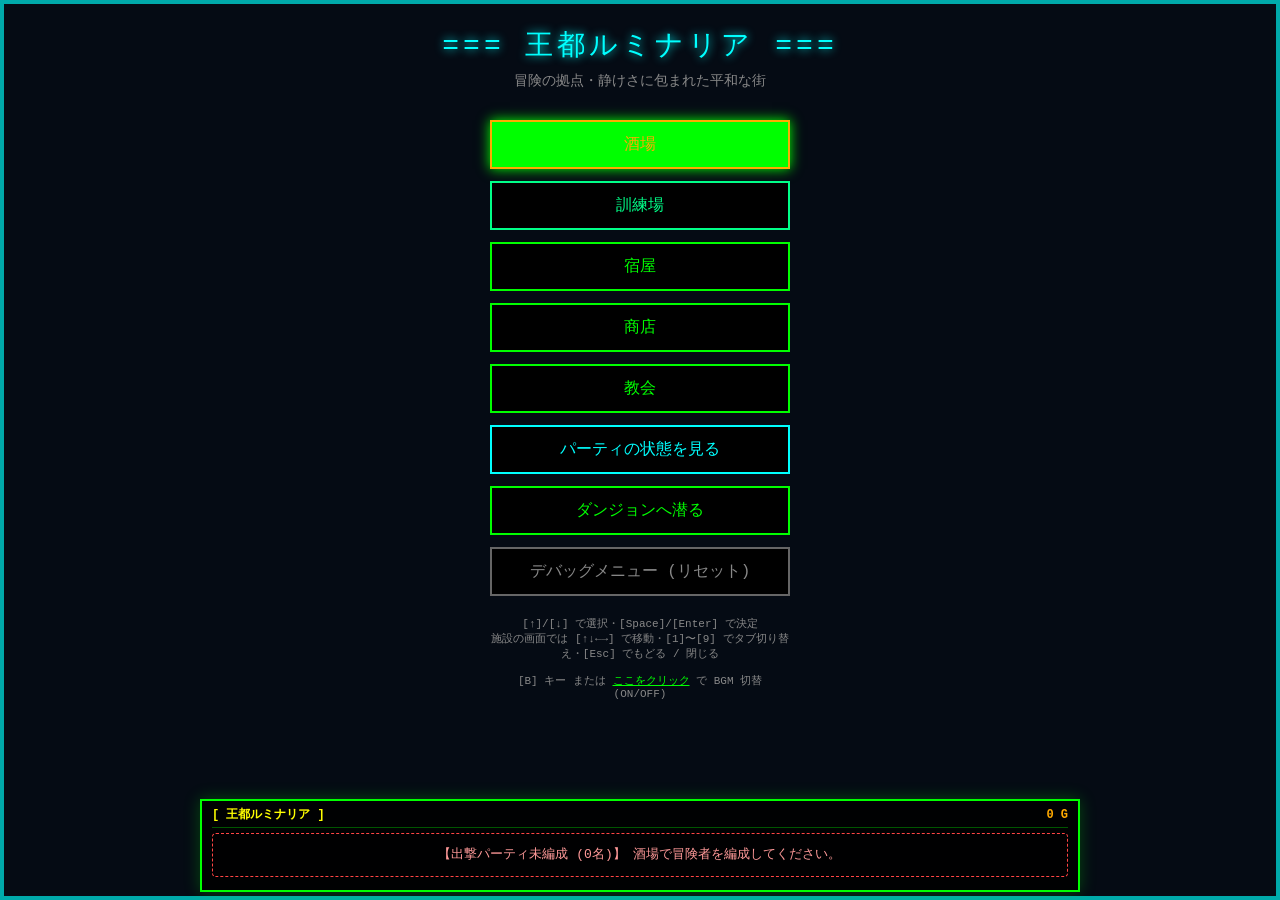
==== town.html @ aeb25e4f "3Dワイヤーフレーム ダンジョンRPG を公開 街 (酒場・訓練場・宿屋・商店・教会) と3Dダンジョン探索のゲーム本体。 商店の鑑定、エネミーの武具ドロップ (＋値つき)、施設のキーボード操作を含む" ====
<!DOCTYPE html>
<html lang="ja">

<head>
    <meta charset="UTF-8">
    <meta name="viewport" content="width=device-width, initial-scale=1.0">
    <title>3D Dungeon RPG - 王都ルミナリア (Town)</title>
    <link rel="stylesheet" href="css/style.css?v=20261030_06">
</head>

<body>
    <div id="flash-overlay"></div>

    <!-- 街 (TOWN) 画面 -->
    <div class="town-view">
        <div class="town-title">=== 王都ルミナリア ===</div>
        <div class="town-subtitle">冒険の拠点・静けさに包まれた平和な街</div>
        <div class="town-menu">
            <button class="town-btn" onclick="visitTavern()" style="border-color: #ffaa00; color: #ffaa00;">酒場</button>
            <button class="town-btn" onclick="visitTraining()" style="border-color: #00ff88; color: #00ff88;">訓練場</button>
            <button class="town-btn" onclick="visitInn()">宿屋</button>
            <button class="town-btn" onclick="visitShop()">商店</button>
            <button class="town-btn" onclick="visitChurch()">教会</button>
            <button class="town-btn" onclick="showPartyRecord()" style="border-color: #00ffff; color: #00ffff;">パーティの状態を見る</button>
            <button class="town-btn" onclick="enterDungeon()">ダンジョンへ潜る</button>
            <button class="town-btn town-btn-secondary" onclick="openDebugMenu()">デバッグメニュー (リセット)</button>
            <div style="text-align: center; margin-top: 8px; font-size: 11px; color: #888;">
                [↑]/[↓] で選択・[Space]/[Enter] で決定<br>
                施設の画面では [↑↓←→] で移動・[1]〜[9] でタブ切り替え・[Esc] でもどる / 閉じる
            </div>
            <div style="text-align: center; font-size: 11px; color: #888;">
                [B] キー または <span onclick="toggleBGM()" style="color: #00ff00; cursor: pointer; text-decoration: underline;">ここをクリック</span> で BGM 切替 (ON/OFF)
            </div>
        </div>
    </div>

    <!-- パーツ: 訓練場 (Training Grounds) -->
    <div id="part-training"></div>

    <!-- パーツ: 酒場 (Tavern) -->
    <div id="part-tavern"></div>

    <!-- パーツ: 商店 (Shop) -->
    <div id="part-shop"></div>

    <!-- パーツ: 教会 (Church) -->
    <div id="part-church"></div>

    <!-- パーツ: 宿屋 (Inn) -->
    <div id="part-inn"></div>

    <!-- パーツ: パーティの状態 (Party Record) -->
    <div id="part-party-record"></div>

    <!-- 画面下部パーティステータスボックス (3列2行) -->
    <div id="status-box"></div>

    <!-- メッセージボックス -->
    <div id="message-box">
        <div id="message-text"></div>
        <div id="command-list" style="display: none;"></div>
        <div class="prompt-hint" id="prompt-hint">＊</div>
    </div>

    <!-- スクリプト読み込み -->
    <script>window.APP_VERSION = '20261030_06';</script>
    <script src="js/audio.js?v=20261030_06"></script>
    <script src="js/storage.js?v=20261030_06"></script>
    <script src="js/component-loader.js?v=20261030_06"></script>
    <script src="components/common/status-box/status-box.js?v=20261030_06"></script>
    <script src="components/common/member-detail/member-detail.js?v=20261030_06"></script>
    <script src="components/common/message-box/message-box.js?v=20261030_06"></script>
    <script src="components/common/facility-window/facility-window.js?v=20261030_06"></script>
    <script src="js/town.js?v=20261030_06"></script>
    <script src="components/town/training/training.js?v=20261030_06"></script>
    <script src="components/town/tavern/tavern.js?v=20261030_06"></script>
    <script src="components/town/shop/shop.js?v=20261030_06"></script>
    <script src="components/town/church/church.js?v=20261030_06"></script>
    <script src="components/town/inn/inn.js?v=20261030_06"></script>
    <script src="components/town/party-record/party-record.js?v=20261030_06"></script>

    <!-- パーツ初期読み込み -->
    <script>
        loadComponent('#part-training', 'components/town/training/training.html', null, { replace: true });
        loadComponent('#part-tavern', 'components/town/tavern/tavern.html', null, { replace: true });
        loadComponent('#part-shop', 'components/town/shop/shop.html', null, { replace: true });
        loadComponent('#part-church', 'components/town/church/church.html', null, { replace: true });
        loadComponent('#part-inn', 'components/town/inn/inn.html', null, { replace: true });
        loadComponent('#part-party-record', 'components/town/party-record/party-record.html', null, { replace: true });
    </script>
</body>

</html>
---- css/style.css ----
/* ========================================================
   Wizardry-like RPG 共通スタイルシート
   ======================================================== */

body {
    margin: 0;
    overflow: hidden;
    background-color: #000;
    font-family: 'Courier New', Courier, monospace;
    user-select: none;
    color: #fff;
}

/* 画面全面フラッシュ用オーバーレイ (ビネットグラデーション) */
#flash-overlay {
    position: fixed;
    top: 0;
    left: 0;
    width: 100vw;
    height: 100vh;
    pointer-events: none;
    z-index: 110; /* 施設画面 (.facility-overlay: 100) の上でも見えるように */
    opacity: 0;
    display: none;
    transform: translateZ(0);
    will-change: opacity;
}

.flash-active {
    display: block !important;
    animation: flash-animation 0.4s ease-out forwards;
}

.flash-red-active {
    display: block !important;
    animation: flash-red-animation 0.45s ease-out forwards;
}

.flash-purple-active {
    display: block !important;
    animation: flash-purple-animation 0.45s ease-out forwards;
}

@keyframes flash-animation {
    0% { opacity: 0; background: #fff; }
    25% { opacity: 0.85; background: #fff; }
    50% { opacity: 0.1; background: #fff; }
    75% { opacity: 0.85; background: #fff; }
    100% { opacity: 0; background: #fff; }
}

/* ダメージ時の自然な画面外周ビネット（赤グラデーション） */
@keyframes flash-red-animation {
    0% {
        opacity: 0;
        background: radial-gradient(ellipse at center, rgba(255, 0, 0, 0) 35%, rgba(220, 20, 30, 0.4) 70%, rgba(180, 0, 0, 0.75) 100%);
    }
    30% {
        opacity: 1;
        background: radial-gradient(ellipse at center, rgba(255, 0, 0, 0.08) 25%, rgba(220, 20, 30, 0.6) 65%, rgba(180, 0, 0, 0.9) 100%);
    }
    100% {
        opacity: 0;
        background: radial-gradient(ellipse at center, rgba(255, 0, 0, 0) 45%, rgba(220, 20, 30, 0.3) 80%, rgba(180, 0, 0, 0.6) 100%);
    }
}

/* 毒ダメージ時の自然な画面外周ビネット（紫グラデーション） */
@keyframes flash-purple-animation {
    0% {
        opacity: 0;
        background: radial-gradient(ellipse at center, rgba(160, 0, 255, 0) 35%, rgba(140, 0, 220, 0.4) 70%, rgba(100, 0, 180, 0.75) 100%);
    }
    30% {
        opacity: 1;
        background: radial-gradient(ellipse at center, rgba(160, 0, 255, 0.08) 25%, rgba(140, 0, 220, 0.6) 65%, rgba(100, 0, 180, 0.9) 100%);
    }
    100% {
        opacity: 0;
        background: radial-gradient(ellipse at center, rgba(160, 0, 255, 0) 45%, rgba(140, 0, 220, 0.3) 80%, rgba(100, 0, 180, 0.6) 100%);
    }
}

/* 被ダメージ時の3Dビュー揺れ演出 */
.screen-shake {
    animation: screen-shake-anim 0.35s ease-in-out;
}

@keyframes screen-shake-anim {
    0% { transform: translate(0, 0); }
    20% { transform: translate(-6px, 4px); }
    40% { transform: translate(6px, -4px); }
    60% { transform: translate(-4px, 2px); }
    80% { transform: translate(3px, -2px); }
    100% { transform: translate(0, 0); }
}

canvas {
    display: block;
}

/* WebGL / Three.js が使えないときの3Dビュー代替表示 (components/dungeon/view3d/view3d.js) */
#view3d-fallback {
    position: fixed;
    top: 0;
    left: 0;
    width: 100vw;
    height: 60vh;
    display: flex;
    align-items: center;
    justify-content: center;
    white-space: pre-line;
    text-align: center;
    line-height: 1.8;
    color: #00aa00;
    font-size: 15px;
    letter-spacing: 1px;
    pointer-events: none;
}

/* 状態異常バッジ */
.status-badge {
    display: inline-block;
    padding: 2px 6px;
    border-radius: 3px;
    margin-right: 4px;
    letter-spacing: 1px;
}
.status-badge-poison {
    color: #fff;
    background-color: #7700aa;
    border: 1px solid #dd44ff;
    animation: poison-blink 1s infinite alternate;
}
.status-badge-dead {
    color: #fff;
    background-color: #990000;
    border: 1px solid #ff3333;
    animation: dead-blink 0.6s infinite alternate;
}
@keyframes poison-blink {
    0% { opacity: 0.7; }
    100% { opacity: 1; box-shadow: 0 0 8px #aa00ff; }
}
@keyframes dead-blink {
    0% { opacity: 0.6; }
    100% { opacity: 1; box-shadow: 0 0 10px #ff0000; }
}

/* 右側上部コンテナ (操作ガイド + メッセージ履歴) */
#right-sidebar {
    position: absolute;
    top: 10px;
    right: 10px;
    display: flex;
    flex-direction: column;
    gap: 8px; /* 操作説明から8pxの隙間を開ける */
    align-items: flex-end;
    z-index: 15;
    pointer-events: none;
}

/* 操作ガイド (右上) */
#info {
    position: static;
    color: #00ff00;
    background: rgba(0, 0, 0, 0.85);
    padding: 10px 14px;
    border: 1px solid #00ff00;
    font-size: 12px;
    pointer-events: auto;
    line-height: 1.4;
    box-sizing: border-box;
    width: 290px;
}

/* レトロステータスUI / 6人パーティHUD (画面下部 3列2行グリッド) */
#status-box {
    position: absolute;
    bottom: 8px;
    left: 50%;
    transform: translateX(-50%);
    width: min(880px, calc(100% - 20px));
    background: rgba(0, 0, 0, 0.88);
    border: 2px solid #00ff00;
    color: #fff;
    font-size: 11px;
    padding: 6px 10px 8px 10px;
    line-height: 1.4;
    z-index: 55;
    box-shadow: 0 0 15px rgba(0, 255, 0, 0.25);
    pointer-events: auto;
    box-sizing: border-box;
    transform: translateX(-50%) translateZ(0);
    isolation: isolate;
}

#status-box .floor-title {
    color: #ffff00;
    font-size: 12px;
    font-weight: bold;
}

.status-header {
    display: flex;
    justify-content: space-between;
    align-items: center;
    border-bottom: 1px solid #005500;
    padding-bottom: 3px;
    margin-bottom: 5px;
}

.status-header-left {
    display: flex;
    align-items: center;
    gap: 12px;
    flex-wrap: wrap;
}

.status-header-right {
    display: flex;
    align-items: center;
}

.coord-inline {
    display: inline-flex;
    gap: 10px;
    color: #00ffff;
    font-size: 11px;
    font-family: monospace;
}

.party-gold {
    color: #ffaa00;
    font-weight: bold;
    font-size: 12px;
}

/* 3列2行パーティグリッド */
.party-grid {
    display: grid;
    grid-template-columns: repeat(3, 1fr);
    grid-template-rows: repeat(2, auto);
    gap: 5px 8px;
}

/* 各キャラカード */
.party-card {
    background: rgba(10, 25, 10, 0.65);
    border: 1px solid #004400;
    border-radius: 3px;
    padding: 4px 6px;
    display: flex;
    flex-direction: column;
    justify-content: space-between;
    font-family: monospace;
    font-size: 14px;
    box-sizing: border-box;
    min-width: 0;
    transition: all 0.15s ease;
    cursor: default;
}

.party-card:hover {
    background: rgba(0, 255, 0, 0.12);
    border-color: #008800;
}

/* 前衛カード: シアン系アクセント */
.party-card.card-front {
    border-left: 3px solid #00cccc;
}

/* 後衛カード: スレート/シルバー系アクセント */
.party-card.card-rear {
    border-left: 3px solid #6688aa;
}

/* 戦闘中入力アクティブ状態: ゴールドに輝く */
.party-card.party-card-active {
    border: 1px solid #ffd700;
    border-left: 3px solid #ffd700;
    background: rgba(255, 215, 0, 0.14);
    box-shadow: 0 0 10px rgba(255, 215, 0, 0.5);
    transform: translateY(-1px);
}

/* カードヘッダー (番号・前/後・名前・職・状態) */
.party-card-header {
    display: flex;
    align-items: center;
    gap: 4px;
    white-space: nowrap;
    overflow: hidden;
    margin-bottom: 2px;
}

.party-card-header .member-idx {
    color: #666;
    font-size: 13px;
}

.party-card-header .member-row-tag {
    font-size: 12px;
    padding: 0 2px;
    border-radius: 2px;
    line-height: 1.2;
}

.party-card-header .member-name {
    flex: 1;
    min-width: 0;
    overflow: hidden;
    text-overflow: ellipsis;
    color: #00ff66;
    font-weight: bold;
    font-size: 14px;
}

.party-card-header .member-class {
    color: #88aa88;
    font-size: 13px;
    margin-right: 2px;
}

/* カードステータス (HP / MP / 選択行動バッジ) */
.party-card-stats {
    display: flex;
    justify-content: space-between;
    align-items: center;
    font-size: 14px;
    padding-top: 2px;
    border-top: 1px dotted rgba(255, 255, 255, 0.1);
    min-height: 23px;
}

.stats-values {
    display: flex;
    gap: 6px;
    align-items: center;
    font-size: 13px;
}

.member-lvl {
    color: #ffff88;
    font-weight: bold;
    font-size: 13px;
}

.member-exp {
    color: #ffaa00;
    font-size: 13px;
    white-space: nowrap;
}

.member-exp.exp-ready {
    color: #00ffff;
    font-weight: bold;
    animation: exp-ready-glow 1s infinite alternate;
}

@keyframes exp-ready-glow {
    from { color: #00ffff; text-shadow: 0 0 2px #00ffff; }
    to { color: #ffff00; text-shadow: 0 0 6px #ffff00; }
}

/* 戦闘コマンド決定バッジ */
.member-action-badge {
    display: inline-block;
    font-size: 13px;
    padding: 0 4px;
    border-radius: 3px;
    line-height: 1.4;
    white-space: nowrap;
    overflow: hidden;
    text-overflow: ellipsis;
    max-width: 140px;
    font-family: inherit;
    transition: all 0.2s ease;
}

.member-action-badge:empty {
    display: none;
}

/* 行動タイプ別カラー */
.member-action-badge.action-selecting {
    color: #ffd700;
    border: 1px dashed #ffd700;
    background: rgba(255, 215, 0, 0.15);
    animation: action-badge-pulse 0.8s infinite alternate;
}

.member-action-badge.action-attack {
    color: #ff9955;
    border: 1px solid #cc6622;
    background: rgba(255, 100, 0, 0.12);
}

.member-action-badge.action-defend {
    color: #55ffcc;
    border: 1px solid #00aa88;
    background: rgba(0, 255, 180, 0.12);
}

.member-action-badge.action-magic {
    color: #ff88ff;
    border: 1px solid #cc44cc;
    background: rgba(255, 0, 255, 0.12);
}

.member-action-badge.action-item {
    color: #aaff66;
    border: 1px solid #66bb22;
    background: rgba(120, 255, 0, 0.12);
}

.member-action-badge.action-escape {
    color: #ffff77;
    border: 1px solid #aaaa00;
    background: rgba(255, 255, 0, 0.12);
}

.member-action-badge.action-persuade {
    color: #77ccff;
    border: 1px solid #0088cc;
    background: rgba(0, 150, 255, 0.12);
}

@keyframes action-badge-pulse {
    0% {
        opacity: 0.6;
    }
    100% {
        opacity: 1.0;
        box-shadow: 0 0 4px rgba(255, 215, 0, 0.4);
    }
}

.row-front {
    color: #00ffff;
    background: rgba(0, 255, 255, 0.1);
    border: 1px solid #008888;
}
.row-rear {
    color: #aaa;
    background: rgba(255, 255, 255, 0.05);
    border: 1px solid #555;
}

.member-name {
    color: #00ff00;
    font-weight: bold;
    white-space: nowrap;
    overflow: hidden;
    text-overflow: ellipsis;
}

.member-class {
    color: #aaa;
    font-size: 10px;
    white-space: nowrap;
}

.member-hp {
    color: #fff;
    text-align: right;
    font-size: 14px;
}
.member-hp.hp-low {
    color: #ff3333;
    animation: hp-low-pulse 0.8s infinite alternate;
}

@keyframes hp-low-pulse {
    0% {
        color: #ff3333;
        text-shadow: 0 0 2px #ff0000;
    }
    100% {
        color: #ff9999;
        text-shadow: 0 0 5px #ff5555;
    }
}

.member-mp {
    color: #00ffff;
    text-align: right;
    font-size: 14px;
}

.member-status {
    text-align: center;
    font-size: 13px;
    font-weight: bold;
}
.status-good {
    color: #00ff00;
}
.status-poison {
    color: #ff00ff;
    animation: poison-blink 1s infinite alternate;
}
.status-dead {
    color: #ff3333;
    animation: dead-blink 0.6s infinite alternate;
}

#status-box .name {
    color: #00ff00;
    font-weight: bold;
    border-bottom: 1px dashed #555;
    margin-bottom: 5px;
    padding-bottom: 3px;
}

.status-line {
    display: flex;
    justify-content: space-between;
    gap: 15px;
}

.value-low {
    color: #ff3333;
    animation: blink 0.8s infinite;
}

/* 戦闘中は EXP を隠して横幅を空ける (body.in-battle は battle.js の setInBattle で付け外し) */
body.in-battle .member-exp {
    display: none;
}

/* 街 (TOWN) UI */
.town-view {
    position: absolute;
    top: 0;
    left: 0;
    width: 100vw;
    height: 100vh;
    background-color: #050b14;
    display: flex;
    flex-direction: column;
    align-items: center;
    justify-content: safe center;
    z-index: 50;
    border: 4px solid #00aaaa;
    box-sizing: border-box;
    /* 画面下部のパーティ欄 (#status-box) に隠れないよう下を空け、収まらなければスクロール */
    padding: 16px 0 190px;
    overflow-y: auto;
}

.town-title {
    color: #00ffff;
    font-size: 28px;
    letter-spacing: 4px;
    margin-bottom: 8px;
    text-shadow: 0 0 10px #00ffff;
}

.town-subtitle {
    color: #888;
    font-size: 14px;
    margin-bottom: 30px;
}

.town-menu {
    display: flex;
    flex-direction: column;
    gap: 12px;
    width: 300px;
}

.town-btn {
    background: #000;
    border: 2px solid #00ff00;
    color: #00ff00;
    padding: 12px 18px;
    font-size: 16px;
    cursor: pointer;
    text-align: center;
    font-family: inherit;
    transition: all 0.2s;
}

.town-btn:hover,
.town-btn.selected {
    background: #00ff00;
    color: #000;
    box-shadow: 0 0 12px #00ff00;
}

/* 施設画面 (酒場・訓練場) でキーボード選択中の項目 */
.facility-overlay .kb-focus {
    outline: 2px solid #00ffff;
    outline-offset: 2px;
    box-shadow: 0 0 8px rgba(0, 255, 255, 0.6);
}

.town-btn-secondary {
    border-color: #666;
    color: #888;
}

.town-btn-secondary:hover,
.town-btn-secondary.selected {
    background: #444;
    color: #fff;
    box-shadow: 0 0 8px #666;
}

/* 白枠メッセージウィンドウ (下部ステータスボックス直上) */
#message-box {
    position: absolute;
    bottom: 200px;
    left: 50%;
    transform: translateX(-50%);
    width: min(620px, calc(100% - 20px));
    min-height: 110px;
    max-height: 240px;
    overflow-y: auto;
    background-color: #000;
    border: 3px solid #fff;
    color: #fff;
    font-size: 14px;
    line-height: 1.6;
    padding: 12px 16px;
    box-sizing: border-box;
    display: none; /* 表示時は flex (縦並び。右下の「＊」を下端に寄せるため) */
    flex-direction: column;
    z-index: 60;
    box-shadow: 0 0 15px rgba(255, 255, 255, 0.2);
    scrollbar-width: thin;
    scrollbar-color: #555 #111;
}

#message-box::-webkit-scrollbar {
    width: 6px;
}
#message-box::-webkit-scrollbar-track {
    background: #111;
}
#message-box::-webkit-scrollbar-thumb {
    background: #555;
    border-radius: 3px;
}
#message-box::-webkit-scrollbar-thumb:hover {
    background: #888;
}

#message-text {
    white-space: pre-wrap;
    word-break: break-word;
}

#command-list {
    display: flex;
    flex-direction: column;
    gap: 6px;
    margin-top: 10px;
    margin-bottom: 4px;
}

.command-item {
    display: flex;
    align-items: center;
    gap: 8px;
    color: #888;
    font-size: 14px;
    cursor: pointer;
}

.command-item.selected {
    color: #fff;
    font-weight: bold;
}

.command-item .cursor {
    visibility: hidden;
}

.command-item.selected .cursor {
    visibility: visible;
    animation: blink 0.8s infinite;
}

.prompt-hint {
    position: absolute;
    bottom: 8px;
    right: 12px;
    font-size: 11px;
    color: #888;
}

/* メッセージウィンドウの「＊」: 文章が長くスクロールしても、短くても、常にウィンドウの右下に置く */
#message-box .prompt-hint {
    position: sticky;
    bottom: 0;
    align-self: flex-end;
    margin: auto -8px -6px 0;
    padding-left: 4px;
    line-height: 1.2;
    background-color: #000;
}

/* ========================================================
   戦闘専用: 横長メッセージウィンドウ (1アクション分のみ表示)
   ======================================================== */
#battle-message-box {
    position: absolute;
    bottom: 200px;
    left: 50%;
    transform: translateX(-50%);
    width: min(880px, calc(100% - 20px));
    min-height: 58px;
    max-height: 90px;
    background: rgba(0, 0, 0, 0.92);
    border: 2px solid #00ff00;
    color: #fff;
    font-size: 13px;
    line-height: 1.5;
    padding: 10px 16px;
    box-sizing: border-box;
    display: none;
    z-index: 60;
    box-shadow: 0 0 15px rgba(0, 255, 0, 0.25);
    border-radius: 2px;
}

#battle-message-text {
    white-space: pre-wrap;
    word-break: break-word;
    font-family: monospace;
}

#battle-message-hint {
    position: absolute;
    bottom: 6px;
    right: 12px;
    font-size: 11px;
    color: #ffff00;
    animation: blink 1s infinite;
}

/* ========================================================
   戦闘専用: コマンド選択ウィンドウ (メッセージと完全排他)
   ======================================================== */
#battle-command-box {
    /* 上端を基準に置き、選択肢が増えると下へ伸ばす。下のパーティ欄 (上端は画面下から約 165px) には重ねず、
       はみ出す分はスクロールさせる */
    position: absolute;
    top: calc(100% - 380px);
    max-height: 208px;
    overflow-y: auto;
    left: 50%;
    transform: translateX(-50%);
    width: min(400px, calc(100% - 20px));
    background: rgba(0, 0, 0, 0.95);
    border: 2px solid #00ff00;
    color: #fff;
    font-size: 13px;
    line-height: 1.5;
    padding: 10px 14px;
    box-sizing: border-box;
    display: none;
    z-index: 65;
    box-shadow: 0 0 20px rgba(0, 255, 0, 0.35);
    border-radius: 3px;
}

.battle-command-header {
    color: #ffff00;
    font-size: 12px;
    font-weight: bold;
    border-bottom: 1px solid #005500;
    padding-bottom: 5px;
    margin-bottom: 6px;
    font-family: monospace;
    letter-spacing: 0.5px;
}

.battle-command-list {
    display: flex;
    flex-direction: column;
    gap: 5px;
    margin: 4px 0 6px 0;
}

.battle-command-hint {
    font-size: 11px;
    color: #888;
    border-top: 1px solid #003300;
    padding-top: 5px;
    margin-top: 4px;
    text-align: right;
    font-family: monospace;
}

@keyframes blink {
    0%, 100% { opacity: 1; }
    50% { opacity: 0; }
}

/* ========================================================
   エネミー隊列リスト HUD (画面横中央上部)
   ======================================================== */
#battle-formation-hud {
    position: absolute;
    top: 15px;
    left: 50%;
    transform: translateX(-50%);
    z-index: 55;
    display: none;
    flex-direction: column;
    align-items: center;
    background: rgba(5, 10, 15, 0.94);
    border: 2px solid #00aaaa;
    box-shadow: 0 0 16px rgba(0, 170, 170, 0.45), inset 0 0 10px rgba(0, 0, 0, 0.85);
    padding: 6px 14px 7px 14px;
    box-sizing: border-box;
    font-family: inherit;
    color: #fff;
    pointer-events: none;
    min-width: 240px;
    max-width: calc(100% - 460px);
    white-space: nowrap;
    animation: formation-fade-in 0.25s ease-out;
}

@keyframes formation-fade-in {
    from { opacity: 0; transform: translate(-50%, -8px); }
    to { opacity: 1; transform: translate(-50%, 0); }
}

.formation-title {
    font-size: 10px;
    color: #00ffff;
    letter-spacing: 1.5px;
    text-shadow: 0 0 6px rgba(0, 255, 255, 0.6);
    margin-bottom: 5px;
    font-weight: bold;
    display: flex;
    align-items: center;
    gap: 6px;
}

.formation-title::before,
.formation-title::after {
    content: "─";
    color: #008888;
}

.formation-body {
    display: flex;
    flex-direction: column;
    gap: 5px;
    width: 100%;
}

.formation-line {
    display: flex;
    align-items: center;
    justify-content: space-between;
    gap: 12px;
    background: rgba(0, 0, 0, 0.65);
    padding: 3px 8px;
    border-radius: 3px;
    box-sizing: border-box;
}

.formation-line.formation-front {
    border-left: 3px solid #ffd700;
    border-top: 1px solid rgba(255, 215, 0, 0.3);
    border-right: 1px solid rgba(255, 215, 0, 0.3);
    border-bottom: 1px solid rgba(255, 215, 0, 0.3);
    box-shadow: 0 0 8px rgba(255, 215, 0, 0.25);
}

.formation-line.formation-rear {
    border-left: 3px solid #557788;
    border-top: 1px solid rgba(85, 119, 136, 0.25);
    border-right: 1px solid rgba(85, 119, 136, 0.25);
    border-bottom: 1px solid rgba(85, 119, 136, 0.25);
    box-shadow: 0 0 6px rgba(85, 119, 136, 0.15);
}

.formation-line-left {
    display: flex;
    align-items: center;
    gap: 8px;
}

.formation-tag {
    font-size: 10px;
    font-weight: bold;
    padding: 1px 5px;
    border-radius: 2px;
    letter-spacing: 0.5px;
    flex-shrink: 0;
}

.tag-front {
    background: #ffd700;
    color: #111;
    box-shadow: 0 0 5px rgba(255, 215, 0, 0.5);
}

.tag-rear {
    background: #335566;
    color: #aaddff;
    border: 1px solid #557788;
}

.formation-name {
    font-size: 13px;
    font-weight: bold;
    color: #ffffff;
    text-shadow: 0 0 6px rgba(255, 255, 255, 0.4);
    letter-spacing: 0.5px;
}

.formation-count {
    font-size: 13px;
    font-weight: bold;
    color: #ffcc00;
    text-shadow: 0 0 6px rgba(255, 204, 0, 0.5);
    letter-spacing: 0.5px;
    flex-shrink: 0;
}

/* ========================================================
   エネミー (モンスター) 表示枠 (中央配置 & レトロフレーム)
   ======================================================== */
.monster-frame {
    position: absolute;
    top: 40%;
    left: 50%;
    transform: translate(-50%, -50%);
    background: rgba(0, 0, 0, 0.92);
    border: 3px double #00ff00;
    box-shadow: 0 0 20px rgba(0, 255, 0, 0.35), inset 0 0 15px rgba(0, 0, 0, 0.9);
    padding: 8px;
    z-index: 50;
    display: flex;
    flex-direction: column;
    align-items: center;
    max-width: 90vw;
    box-sizing: border-box;
    transition: transform 0.2s ease, opacity 0.3s ease;
    animation: monster-appear 0.35s ease-out;
}

.monster-header {
    width: 100%;
    display: flex;
    justify-content: space-between;
    align-items: center;
    margin-bottom: 6px;
    padding: 0 4px;
    box-sizing: border-box;
    gap: 12px;
}

.monster-name {
    color: #ffff00;
    font-size: 12px;
    font-weight: bold;
    text-shadow: 0 0 6px rgba(255, 255, 0, 0.6);
    letter-spacing: 0.5px;
    white-space: nowrap;
    overflow: hidden;
    text-overflow: ellipsis;
    flex: 1;
}

.monster-count {
    background: #ffaa00;
    color: #111;
    font-size: 11px;
    font-weight: bold;
    padding: 1px 6px;
    border-radius: 3px;
    white-space: nowrap;
    box-shadow: 0 0 6px rgba(255, 170, 0, 0.5);
    border: 1px solid #ffd700;
    letter-spacing: 0.5px;
}

.monster-hp-container {
    display: none !important; /* HPは常に表示不要 */
    width: 80px;
    height: 8px;
    background: #222;
    border: 1px solid #666;
    position: relative;
    overflow: hidden;
}

.monster-hp-bar {
    width: 100%;
    height: 100%;
    background: linear-gradient(90deg, #ff0055, #00ff66);
    transition: width 0.25s ease-out;
}

.monster-image-wrapper {
    position: relative;
    width: 250px;
    height: 250px;
    max-width: 65vw;
    max-height: 38vh;
    border: 1px solid #444;
    overflow: hidden;
    background: #050505;
}

.monster-img {
    width: 100%;
    height: 100%;
    object-fit: cover;
    display: block;
    filter: contrast(1.05) brightness(0.95);
    transition: filter 0.2s ease;
}

/* ボス用の禍々しいフレームスタイル */
.monster-frame.boss-frame {
    border-color: #ff3300;
    box-shadow: 0 0 25px rgba(255, 50, 0, 0.5), inset 0 0 20px rgba(50, 0, 0, 0.9);
}

.monster-frame.boss-frame .monster-name {
    color: #ff5533;
    text-shadow: 0 0 8px rgba(255, 50, 0, 0.8);
}

/* 探索イベント (宝箱・鍵) 用のフレームスタイル (位置・大きさは戦闘中のモンスター枠と同じ) */
.monster-frame.item-frame {
    border-color: #ffcc33;
    box-shadow: 0 0 20px rgba(255, 190, 40, 0.35), inset 0 0 15px rgba(0, 0, 0, 0.9);
}

/* アニメーション各種 */
@keyframes monster-appear {
    0% { transform: translate(-50%, -50%) scale(0.6); opacity: 0; }
    100% { transform: translate(-50%, -50%) scale(1); opacity: 1; }
}

/* プレイヤー通常攻撃ヒット時の激しい揺れ */
.monster-hit {
    animation: monster-shake 0.35s ease-in-out !important;
}

@keyframes monster-shake {
    0% { transform: translate(-50%, -50%) rotate(0deg); filter: brightness(2.2) drop-shadow(0 0 15px #ff0000); }
    20% { transform: translate(-56%, -50%) rotate(-3deg); filter: brightness(2.5) drop-shadow(0 0 20px #ff0000); }
    40% { transform: translate(-44%, -50%) rotate(3deg); }
    60% { transform: translate(-54%, -50%) rotate(-2deg); }
    80% { transform: translate(-48%, -50%) rotate(1deg); }
    100% { transform: translate(-50%, -50%) rotate(0deg); filter: none; }
}

/* プレイヤー魔法攻撃ヒット時の発光と揺れ */
.monster-magic-hit {
    animation: monster-magic-shake 0.45s ease-out !important;
}

@keyframes monster-magic-shake {
    0% { transform: translate(-50%, -50%) scale(1.05); filter: brightness(3) drop-shadow(0 0 30px #00ffff); }
    30% { transform: translate(-54%, -50%) scale(0.95); filter: brightness(2.5) drop-shadow(0 0 25px #ff5500); }
    60% { transform: translate(-46%, -50%) scale(1.02); filter: brightness(1.8); }
    100% { transform: translate(-50%, -50%) scale(1); filter: none; }
}

/* モンスター撃破時の点滅＆消滅 */
.monster-defeated {
    animation: monster-fadeout 0.8s forwards !important;
}

@keyframes monster-fadeout {
    0% { opacity: 1; filter: brightness(2) drop-shadow(0 0 20px #fff); }
    25% { opacity: 0.3; }
    50% { opacity: 0.9; filter: brightness(3); }
    75% { opacity: 0.1; }
    100% { opacity: 0; transform: translate(-50%, -45%) scale(0.8); filter: brightness(0); }
}

/* プレイヤー逃走時のモンスター消滅 */
.monster-fled {
    animation: monster-slideout 0.4s forwards ease-in !important;
}

@keyframes monster-slideout {
    0% { transform: translate(-50%, -50%); opacity: 1; }
    100% { transform: translate(-30%, -50%); opacity: 0; }
}

/* ========================================================
   キャンプ (CAMP) 画面スタイル
   ======================================================== */
.camp-overlay {
    position: absolute;
    top: 0;
    left: 0;
    width: 100vw;
    height: 100vh;
    background: rgba(0, 0, 0, 0.92);
    z-index: 70;
    display: flex;
    justify-content: center;
    align-items: center;
    animation: camp-fadein 0.2s ease-out;
}

@keyframes camp-fadein {
    0% { opacity: 0; }
    100% { opacity: 1; }
}

.camp-window {
    width: 580px;
    max-width: 94vw;
    height: 420px;
    max-height: 88vh;
    background-color: #000;
    border: 3px double #00ff00;
    box-shadow: 0 0 25px rgba(0, 255, 0, 0.25), inset 0 0 15px rgba(0, 0, 0, 0.9);
    padding: 16px 20px;
    box-sizing: border-box;
    display: flex;
    flex-direction: column;
}

.camp-header {
    border-bottom: 1px dashed #444;
    padding-bottom: 8px;
    margin-bottom: 10px;
}

.camp-title {
    color: #00ff00;
    font-size: 16px;
    font-weight: bold;
    letter-spacing: 2px;
}

.camp-subtitle {
    color: #888;
    font-size: 11px;
    margin-top: 3px;
}

.camp-content {
    display: flex;
    gap: 16px;
    flex: 1;
    min-height: 0;
}

.camp-menu {
    width: 180px;
    display: flex;
    flex-direction: column;
    gap: 8px;
    border-right: 1px dashed #333;
    padding-right: 12px;
}

.camp-menu-item {
    color: #777;
    font-size: 13px;
    padding: 6px 8px;
    cursor: pointer;
    display: flex;
    align-items: center;
    gap: 6px;
    transition: all 0.15s ease;
}

.camp-menu-item .cursor {
    visibility: hidden;
}

.camp-menu-item.selected {
    color: #fff;
    font-weight: bold;
    background: rgba(0, 255, 0, 0.15);
    border-left: 2px solid #00ff00;
}

.camp-menu-item.selected .cursor {
    visibility: visible;
    color: #00ff00;
}

.camp-panel {
    flex: 1;
    background: #060606;
    border: 1px solid #333;
    padding: 12px 14px;
    overflow-y: auto;
    font-size: 13px;
    line-height: 1.6;
    color: #ccc;
    box-sizing: border-box;
}

.camp-panel-title {
    color: #ffff00;
    font-size: 13px;
    font-weight: bold;
    margin-bottom: 10px;
    border-bottom: 1px solid #333;
    padding-bottom: 4px;
}

/* キャンプ内アイテム一覧 */
.camp-item-row {
    padding: 6px 8px;
    margin-bottom: 6px;
    background: #111;
    border: 1px solid #222;
    display: flex;
    justify-content: space-between;
    align-items: center;
    transition: background 0.1s, border-color 0.1s;
}

.camp-item-row.selected {
    background: #002b11;
    border-color: #00ff00;
    box-shadow: 0 0 6px rgba(0, 255, 0, 0.4);
}

.camp-item-row.selected .camp-item-name {
    color: #ffffff;
    text-shadow: 0 0 4px #00ff00;
}

.camp-item-row.selected .camp-item-btn {
    background: #00ff00;
    color: #000;
    font-weight: bold;
}

.camp-item-info {
    display: flex;
    flex-direction: column;
}

.camp-item-name {
    color: #00ffff;
    font-weight: bold;
}

.camp-item-desc {
    color: #777;
    font-size: 11px;
}

.camp-item-btn {
    background: transparent;
    border: 1px solid #00ff00;
    color: #00ff00;
    padding: 4px 10px;
    font-size: 11px;
    font-family: inherit;
    cursor: pointer;
}

.camp-item-btn:hover {
    background: #00ff00;
    color: #000;
}

/* キャンプ内ステータス詳細 */
.camp-stat-row {
    display: flex;
    justify-content: space-between;
    padding: 3px 0;
    border-bottom: 1px dotted #222;
}

.camp-stat-label {
    color: #888;
}

.camp-stat-val {
    color: #fff;
    font-weight: bold;
}

.camp-footer {
    border-top: 1px dashed #444;
    padding-top: 8px;
    margin-top: 10px;
    text-align: right;
    font-size: 11px;
    color: #777;
}

/* キャンプ メンバー切り替えタブ */
.camp-member-tabs {
    display: flex;
    gap: 4px;
    margin-bottom: 12px;
    flex-wrap: wrap;
}
.camp-member-tab {
    padding: 3px 8px;
    font-size: 11px;
    background: #001a1a;
    border: 1px solid #008888;
    color: #88ffff;
    cursor: pointer;
    border-radius: 2px;
    transition: all 0.15s ease;
}
.camp-member-tab:hover {
    background: #003333;
    border-color: #00ffff;
    color: #ffffff;
}
.camp-member-tab.active {
    background: #004444;
    border-color: #00ffff;
    color: #00ffff;
    font-weight: bold;
    box-shadow: 0 0 6px rgba(0, 255, 255, 0.4);
}

/* キャンプ 対象選択 (ターゲットピッカー) */
.camp-target-list {
    display: flex;
    flex-direction: column;
    gap: 5px;
    margin-top: 8px;
}
.camp-target-item {
    display: flex;
    justify-content: space-between;
    align-items: center;
    padding: 6px 10px;
    background: rgba(0, 20, 20, 0.7);
    border: 1px solid #005555;
    cursor: pointer;
    font-size: 12px;
    transition: all 0.1s ease;
}
.camp-target-item:hover, .camp-target-item.selected {
    background: rgba(0, 60, 60, 0.85);
    border-color: #00ffff;
    color: #ffffff;
    box-shadow: 0 0 6px rgba(0, 255, 255, 0.3);
}

/* ========================================================
   ダンジョン内 メッセージ履歴UI (20行表示)
   ======================================================== */
#message-history-container {
    position: static;
    width: 290px;
    background: rgba(0, 0, 0, 0.88);
    border: 2px solid #00aaaa;
    box-shadow: 0 0 12px rgba(0, 255, 255, 0.2);
    box-sizing: border-box;
    font-family: 'Courier New', Courier, monospace;
    pointer-events: auto;
}

#message-history-header {
    background: rgba(0, 60, 60, 0.7);
    color: #00ffff;
    font-size: 11px;
    font-weight: bold;
    padding: 4px 8px;
    display: flex;
    justify-content: space-between;
    align-items: center;
    border-bottom: 1px dashed #008888;
    user-select: none;
    letter-spacing: 1px;
}

#log-toggle-btn {
    cursor: pointer;
    color: #00ffff;
    padding: 0 4px;
    font-weight: bold;
}
#log-toggle-btn:hover {
    color: #fff;
    text-shadow: 0 0 5px #00ffff;
}

#message-history-body {
    height: 330px; /* ちょうど20行分の高さ (約16.5px * 20行) */
    overflow-y: auto;
    overflow-x: hidden;
    padding: 4px 6px;
    box-sizing: border-box;
    scrollbar-width: thin;
    scrollbar-color: #00aaaa #080808;
}

#message-history-body::-webkit-scrollbar {
    width: 5px;
}
#message-history-body::-webkit-scrollbar-track {
    background: #080808;
}
#message-history-body::-webkit-scrollbar-thumb {
    background: #008888;
    border-radius: 2px;
}

#message-history-list {
    display: flex;
    flex-direction: column;
    min-height: 100%;
    justify-content: flex-end; /* ログが少ない時は下から積む */
}

.log-entry {
    font-size: 11px;
    line-height: 1.4;
    color: #999;
    white-space: pre-wrap;
    word-break: break-all;
    padding: 1px 0;
    min-height: 15px;
    box-sizing: border-box;
}

.log-entry.log-latest {
    color: #00ff00;
    font-weight: bold;
}

.log-entry.log-damage {
    color: #ff6666;
}

.log-entry.log-heal {
    color: #55ffff;
}

.log-entry.log-important {
    color: #ffcc00;
}

.log-entry.log-empty {
    color: #222;
    user-select: none;
}

/* 画面幅が狭い端末・スマホ向けの最適化 */
@media (max-width: 680px) {
    #status-box {
        bottom: 5px;
        width: calc(100% - 10px);
        padding: 4px 6px;
    }

    .party-grid {
        gap: 4px 6px;
    }

    .party-card {
        padding: 3px 4px;
    }

    .party-card-header .member-name {
        font-size: 13px;
    }

    .party-card-header .member-class {
        font-size: 12px;
    }

    .party-card-stats {
        font-size: 13px;
    }

    #message-box {
        width: calc(100% - 16px);
    }
}

/* ========================================================
   施設専用モーダル: 訓練場・酒場・宿屋・商店・教会・パーティの状態
   ======================================================== */
/* 施設画面の拡大率 (文字・ボタン・枠をまとめて拡大する。調整はこの値だけ) */
:root {
    --facility-scale: 1.3;
}

/* 狭い画面 (スマホなど) では拡大しない */
@media (max-width: 680px) {
    :root {
        --facility-scale: 1;
    }
}

.facility-overlay {
    position: fixed;
    top: 0;
    left: 0;
    width: 100vw;
    height: 100vh;
    background: rgba(0, 0, 0, 0.94);
    z-index: 100;
    display: flex;
    justify-content: center;
    align-items: center;
    animation: camp-fadein 0.2s ease-out;
}

/* ほかの施設画面の上に重ねるウィンドウ (下の画面が透けて見える) */
.facility-overlay.facility-overlay-sub {
    background: rgba(0, 0, 0, 0.6);
    z-index: 105;
}

/* zoom の中では幅・高さも拡大されるため、画面に収まる上限は拡大率で割っておく */
.facility-window {
    zoom: var(--facility-scale);
    width: 680px;
    max-width: calc(95vw / var(--facility-scale));
    height: 540px;
    max-height: calc(92vh / var(--facility-scale));
    background-color: #050b05;
    border: 3px double #00ff00;
    box-shadow: 0 0 30px rgba(0, 255, 0, 0.3), inset 0 0 20px rgba(0, 0, 0, 0.95);
    padding: 16px 20px;
    box-sizing: border-box;
    display: flex;
    flex-direction: column;
    color: #fff;
    font-family: monospace;
}

.facility-header {
    border-bottom: 2px solid #005500;
    padding-bottom: 8px;
    margin-bottom: 12px;
    display: flex;
    justify-content: space-between;
    align-items: flex-end;
}

.facility-title {
    color: #00ff88;
    font-size: 18px;
    font-weight: bold;
    letter-spacing: 2px;
}

.facility-subtitle {
    color: #888;
    font-size: 11px;
    margin-top: 3px;
}

.facility-content {
    flex: 1;
    overflow-y: auto;
    padding-right: 6px;
    display: flex;
    flex-direction: column;
    gap: 12px;
}

.facility-footer {
    border-top: 1px dashed #333;
    padding-top: 10px;
    margin-top: 10px;
    display: flex;
    justify-content: space-between;
    align-items: center;
}

/* 訓練場: キャラ作成スタイル */
.create-char-row {
    display: flex;
    gap: 12px;
    align-items: center;
}

.char-name-input {
    background: #000;
    border: 1px solid #00ff00;
    color: #00ff00;
    font-family: monospace;
    font-size: 14px;
    padding: 6px 10px;
    border-radius: 3px;
    width: 180px;
    outline: none;
}

.char-name-input:focus {
    box-shadow: 0 0 8px rgba(0, 255, 0, 0.5);
    border-color: #ffff00;
}

/* 職業選択グリッド */
.class-select-grid {
    display: grid;
    grid-template-columns: repeat(3, 1fr);
    gap: 6px;
}

.class-card {
    background: #111;
    border: 1px solid #444;
    padding: 6px 8px;
    cursor: pointer;
    border-radius: 3px;
    text-align: left;
    transition: all 0.15s;
}

.class-card:hover {
    border-color: #00ff88;
    background: #152515;
}

.class-card.selected {
    border-color: #ffff00;
    background: #253520;
    box-shadow: 0 0 8px rgba(255, 255, 0, 0.4);
}

.class-card-name {
    font-weight: bold;
    font-size: 12px;
    color: #00ff00;
}

.class-card.selected .class-card-name {
    color: #ffff00;
}

.class-card-desc {
    font-size: 10px;
    color: #888;
    margin-top: 2px;
    line-height: 1.2;
}

/* ボーナスポイント & 能力値割り振り */
.bp-panel {
    background: #0b150b;
    border: 1px solid #008800;
    padding: 10px 14px;
    border-radius: 4px;
}

.bp-header {
    display: flex;
    justify-content: space-between;
    align-items: center;
    margin-bottom: 8px;
    border-bottom: 1px dashed #004400;
    padding-bottom: 6px;
}

.bp-counter {
    font-size: 14px;
    color: #ffff00;
    font-weight: bold;
}

.roll-btn {
    background: #224422;
    border: 1px solid #00ff00;
    color: #00ff00;
    font-family: monospace;
    font-size: 11px;
    padding: 4px 10px;
    cursor: pointer;
    border-radius: 3px;
    transition: all 0.15s;
}

.roll-btn:hover {
    background: #336633;
    color: #fff;
    box-shadow: 0 0 8px rgba(0, 255, 0, 0.5);
}

.attr-grid {
    display: grid;
    grid-template-columns: repeat(2, 1fr);
    gap: 6px 16px;
}

.attr-row {
    display: flex;
    justify-content: space-between;
    align-items: center;
    background: #000;
    border: 1px solid #222;
    padding: 4px 8px;
    border-radius: 3px;
}

.attr-label {
    font-size: 12px;
    color: #aaa;
    width: 90px;
}

.attr-controls {
    display: flex;
    align-items: center;
    gap: 8px;
}

.attr-val {
    font-size: 13px;
    font-weight: bold;
    color: #fff;
    width: 24px;
    text-align: center;
}

.attr-btn {
    background: #111;
    border: 1px solid #555;
    color: #00ff00;
    width: 22px;
    height: 22px;
    display: flex;
    align-items: center;
    justify-content: center;
    cursor: pointer;
    font-weight: bold;
    border-radius: 2px;
    user-select: none;
}

.attr-btn:hover:not(:disabled) {
    border-color: #00ff00;
    background: #003300;
    color: #fff;
}

.attr-btn:disabled {
    border-color: #333;
    color: #444;
    cursor: not-allowed;
}

/* 予想ステータスプレビュー */
.char-preview-box {
    display: flex;
    gap: 12px;
    background: #111;
    border: 1px dashed #444;
    padding: 8px 12px;
    border-radius: 3px;
    font-size: 11px;
    color: #aaa;
    justify-content: space-around;
}

.preview-item span {
    color: #00ff88;
    font-weight: bold;
}

/* 酒場: パーティ編成スタイル */
/* 上部のタブを除いた残りの高さいっぱいに広げる (狭い画面では最低限の高さを保って施設画面ごとスクロール) */
.tavern-columns {
    display: grid;
    grid-template-columns: 1fr 1fr;
    grid-template-rows: minmax(0, 1fr);
    gap: 12px;
    flex: 1;
    min-height: 240px;
}

.tavern-section {
    display: flex;
    flex-direction: column;
    background: #0a110a;
    border: 1px solid #005500;
    padding: 10px;
    border-radius: 4px;
    min-height: 0;
}

/* 酒場: スカウト */
.tavern-section.scout-section {
    flex: 1;
    min-height: 240px;
}

.roster-card.scout-card {
    align-items: flex-start;
}

.roster-card.scout-card.scout-hero {
    border-color: #886600;
    background: #110d00;
}

/* 商店: 品物の種類の見出し・装備タブで選んでいる仲間 */
.shop-category-title {
    font-size: 11px;
    font-weight: bold;
    color: #ffaa00;
    margin-top: 4px;
}

.roster-card.shop-member-selected {
    border-color: #ffff00;
    background: #111100;
}

/* パーティの状態: 1人分のカード (複数行) と荷物の欄 */
.party-slot-card.record-card {
    align-items: flex-start;
    cursor: pointer;
}

.party-slot-card.record-card:hover {
    background: #0a1a0a;
}

/* パーティの状態: 1人分の詳細 (重ねて出すウィンドウ) */
.facility-overlay-sub .facility-window {
    width: 560px;
    height: auto;
    border-color: #00ffff;
}

.member-detail-rows {
    font-size: 12px;
}

.record-inventory {
    font-size: 11px;
    color: #ccc;
    background: #0a110a;
    border: 1px solid #005500;
    border-radius: 4px;
    padding: 6px 10px;
}

.tavern-section-title {
    font-weight: bold;
    color: #ffaa00;
    font-size: 13px;
    border-bottom: 1px solid #004400;
    padding-bottom: 4px;
    margin-bottom: 8px;
    display: flex;
    justify-content: space-between;
}

.tavern-list {
    flex: 1;
    overflow-y: auto;
    display: flex;
    flex-direction: column;
    gap: 6px;
    padding-right: 4px;
}

.party-slot-card {
    background: #000;
    border: 1px solid #333;
    padding: 6px 8px;
    border-radius: 3px;
    display: flex;
    justify-content: space-between;
    align-items: center;
    font-size: 11px;
}

.party-slot-card.front-row {
    border-left: 3px solid #ff5555;
}

.party-slot-card.rear-row {
    border-left: 3px solid #55aaff;
}

.party-slot-card.empty-slot {
    border: 1px dashed #333;
    color: #666;
    justify-content: center;
    padding: 10px;
}

.slot-actions {
    display: flex;
    gap: 4px;
}

.mini-btn {
    background: #111;
    border: 1px solid #444;
    color: #aaa;
    font-size: 10px;
    padding: 2px 6px;
    cursor: pointer;
    border-radius: 2px;
}

.mini-btn:hover {
    border-color: #00ff00;
    color: #fff;
    background: #002200;
}

.mini-btn.remove-btn:hover {
    border-color: #ff4444;
    color: #ff4444;
    background: #220000;
}

.mini-btn.add-btn {
    border-color: #00ff88;
    color: #00ff88;
}

.mini-btn.add-btn:hover {
    background: #004422;
    color: #fff;
}

.roster-card {
    background: #000;
    border: 1px solid #333;
    padding: 6px 8px;
    border-radius: 3px;
    display: flex;
    justify-content: space-between;
    align-items: center;
    font-size: 11px;
}

.roster-card:hover {
    border-color: #666;
    background: #080808;
}

.roster-card.in-party {
    opacity: 0.5;
    border-color: #222;
}

.facility-action-btn {
    background: #113311;
    border: 1px solid #00ff88;
    color: #00ff88;
    font-family: monospace;
    font-size: 13px;
    font-weight: bold;
    padding: 6px 16px;
    cursor: pointer;
    border-radius: 3px;
    transition: all 0.15s;
}

.facility-action-btn:hover {
    background: #00ff88;
    color: #000;
    box-shadow: 0 0 10px rgba(0, 255, 136, 0.6);
}

.facility-action-btn.btn-close {
    border-color: #888;
    color: #888;
    background: #111;
}

.facility-action-btn.btn-close:hover {
    border-color: #fff;
    color: #fff;
    background: #333;
}
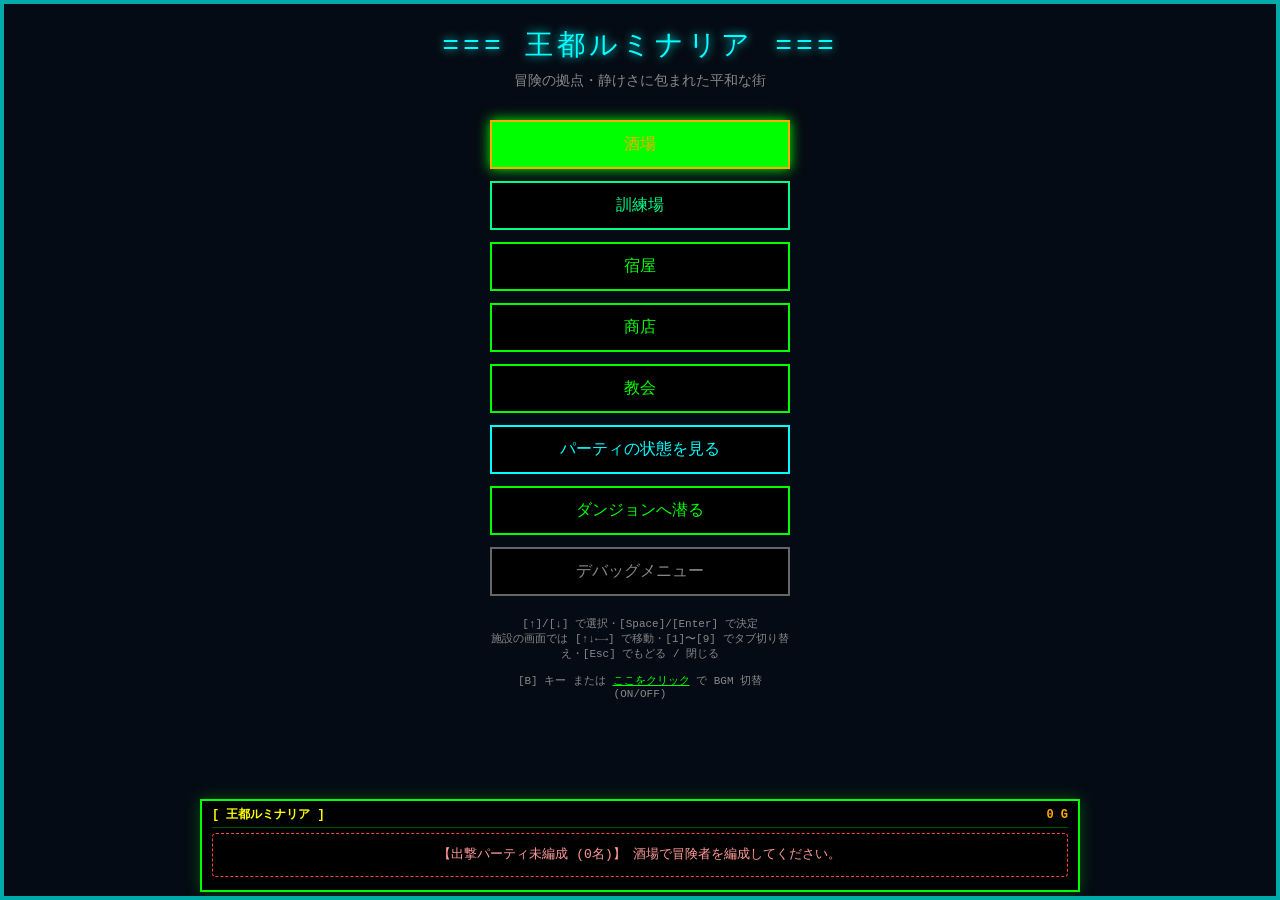
==== commit dd93da0d: "階段の番人「トモゾウの怨霊」を追加し、デバッグ用の強キャラパーティを用意 - 地下2階への階段に番人「トモゾウの怨霊」を配置 (挑むか引き返すかを選べる) - 怨霊の専用イラストを追加し、絵の大きさを" ====
--- a/town.html
+++ b/town.html
@@ -5,7 +5,7 @@
     <meta charset="UTF-8">
     <meta name="viewport" content="width=device-width, initial-scale=1.0">
     <title>3D Dungeon RPG - 王都ルミナリア (Town)</title>
-    <link rel="stylesheet" href="css/style.css?v=20261030_06">
+    <link rel="stylesheet" href="css/style.css?v=20261030_10">
 </head>
 
 <body>
@@ -23,7 +23,7 @@
             <button class="town-btn" onclick="visitChurch()">教会</button>
             <button class="town-btn" onclick="showPartyRecord()" style="border-color: #00ffff; color: #00ffff;">パーティの状態を見る</button>
             <button class="town-btn" onclick="enterDungeon()">ダンジョンへ潜る</button>
-            <button class="town-btn town-btn-secondary" onclick="openDebugMenu()">デバッグメニュー (リセット)</button>
+            <button class="town-btn town-btn-secondary" onclick="openDebugMenu()">デバッグメニュー</button>
             <div style="text-align: center; margin-top: 8px; font-size: 11px; color: #888;">
                 [↑]/[↓] で選択・[Space]/[Enter] で決定<br>
                 施設の画面では [↑↓←→] で移動・[1]〜[9] でタブ切り替え・[Esc] でもどる / 閉じる
@@ -63,21 +63,21 @@
     </div>
 
     <!-- スクリプト読み込み -->
-    <script>window.APP_VERSION = '20261030_06';</script>
-    <script src="js/audio.js?v=20261030_06"></script>
-    <script src="js/storage.js?v=20261030_06"></script>
-    <script src="js/component-loader.js?v=20261030_06"></script>
-    <script src="components/common/status-box/status-box.js?v=20261030_06"></script>
-    <script src="components/common/member-detail/member-detail.js?v=20261030_06"></script>
-    <script src="components/common/message-box/message-box.js?v=20261030_06"></script>
-    <script src="components/common/facility-window/facility-window.js?v=20261030_06"></script>
-    <script src="js/town.js?v=20261030_06"></script>
-    <script src="components/town/training/training.js?v=20261030_06"></script>
-    <script src="components/town/tavern/tavern.js?v=20261030_06"></script>
-    <script src="components/town/shop/shop.js?v=20261030_06"></script>
-    <script src="components/town/church/church.js?v=20261030_06"></script>
-    <script src="components/town/inn/inn.js?v=20261030_06"></script>
-    <script src="components/town/party-record/party-record.js?v=20261030_06"></script>
+    <script>window.APP_VERSION = '20261030_10';</script>
+    <script src="js/audio.js?v=20261030_10"></script>
+    <script src="js/storage.js?v=20261030_10"></script>
+    <script src="js/component-loader.js?v=20261030_10"></script>
+    <script src="components/common/status-box/status-box.js?v=20261030_10"></script>
+    <script src="components/common/member-detail/member-detail.js?v=20261030_10"></script>
+    <script src="components/common/message-box/message-box.js?v=20261030_10"></script>
+    <script src="components/common/facility-window/facility-window.js?v=20261030_10"></script>
+    <script src="js/town.js?v=20261030_10"></script>
+    <script src="components/town/training/training.js?v=20261030_10"></script>
+    <script src="components/town/tavern/tavern.js?v=20261030_10"></script>
+    <script src="components/town/shop/shop.js?v=20261030_10"></script>
+    <script src="components/town/church/church.js?v=20261030_10"></script>
+    <script src="components/town/inn/inn.js?v=20261030_10"></script>
+    <script src="components/town/party-record/party-record.js?v=20261030_10"></script>
 
     <!-- パーツ初期読み込み -->
     <script>
--- a/css/style.css
+++ b/css/style.css
@@ -1005,10 +1005,11 @@
 
 .monster-image-wrapper {
     position: relative;
-    width: 250px;
-    height: 250px;
-    max-width: 65vw;
-    max-height: 38vh;
+    /* --monster-img-scale: エネミーごとの絵の倍率 (battle.js のテンプレートの imgScale) */
+    width: calc(250px * var(--monster-img-scale, 1));
+    height: calc(250px * var(--monster-img-scale, 1));
+    max-width: calc(65vw * var(--monster-img-scale, 1));
+    max-height: calc(38vh * var(--monster-img-scale, 1));
     border: 1px solid #444;
     overflow: hidden;
     background: #050505;
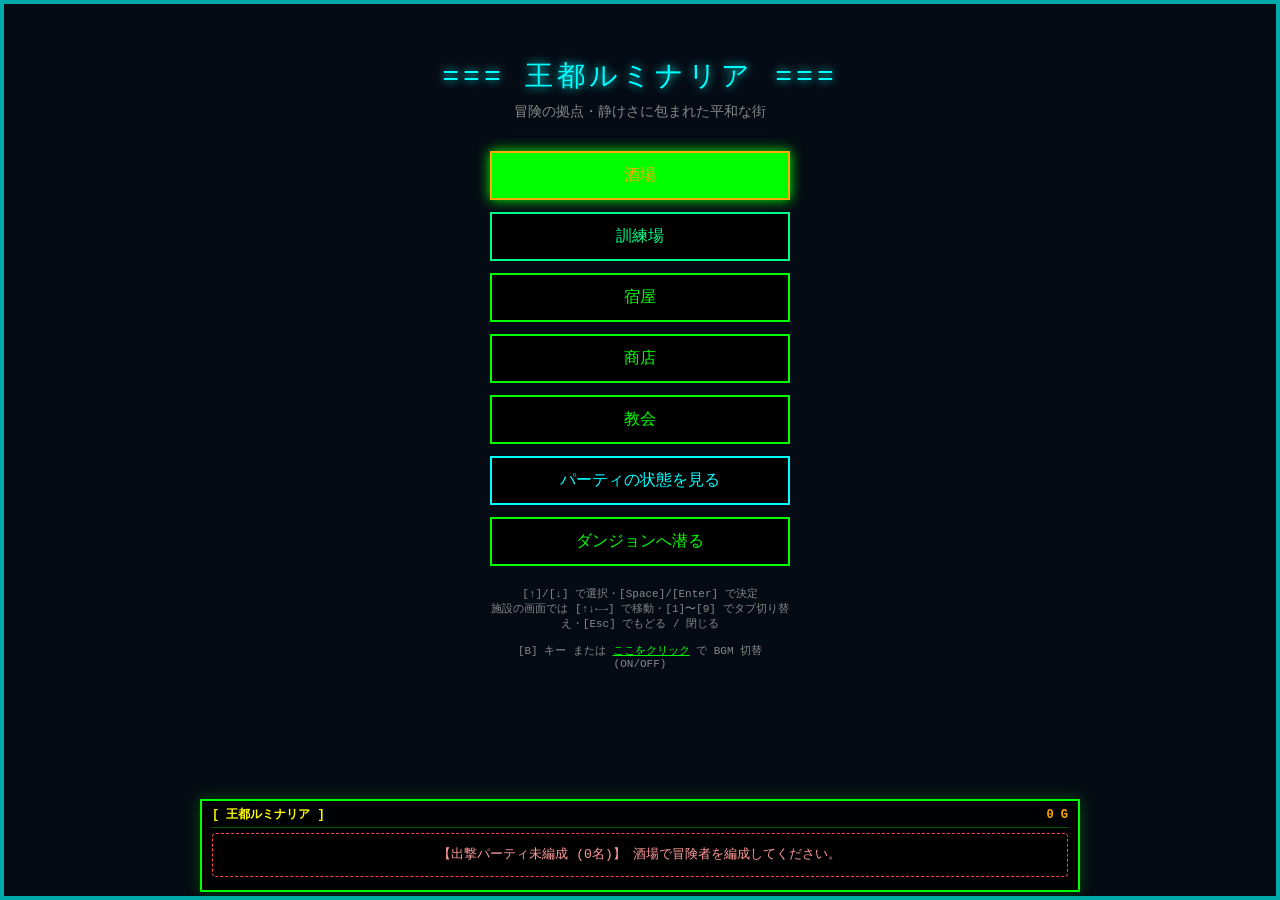
==== commit 564b03f5: "デバッグメニューのボタンを隠し、Tキーで開くようにする - 街の画面からデバッグメニューのボタンを外す - 街のメニュー操作中に T キーを押すとデバッグメニューを開く - 使わなくなった .town" ====
--- a/town.html
+++ b/town.html
@@ -5,7 +5,7 @@
     <meta charset="UTF-8">
     <meta name="viewport" content="width=device-width, initial-scale=1.0">
     <title>3D Dungeon RPG - 王都ルミナリア (Town)</title>
-    <link rel="stylesheet" href="css/style.css?v=20261030_10">
+    <link rel="stylesheet" href="css/style.css?v=20261101_01">
 </head>
 
 <body>
@@ -23,7 +23,6 @@
             <button class="town-btn" onclick="visitChurch()">教会</button>
             <button class="town-btn" onclick="showPartyRecord()" style="border-color: #00ffff; color: #00ffff;">パーティの状態を見る</button>
             <button class="town-btn" onclick="enterDungeon()">ダンジョンへ潜る</button>
-            <button class="town-btn town-btn-secondary" onclick="openDebugMenu()">デバッグメニュー</button>
             <div style="text-align: center; margin-top: 8px; font-size: 11px; color: #888;">
                 [↑]/[↓] で選択・[Space]/[Enter] で決定<br>
                 施設の画面では [↑↓←→] で移動・[1]〜[9] でタブ切り替え・[Esc] でもどる / 閉じる
@@ -63,21 +62,21 @@
     </div>
 
     <!-- スクリプト読み込み -->
-    <script>window.APP_VERSION = '20261030_10';</script>
-    <script src="js/audio.js?v=20261030_10"></script>
-    <script src="js/storage.js?v=20261030_10"></script>
-    <script src="js/component-loader.js?v=20261030_10"></script>
-    <script src="components/common/status-box/status-box.js?v=20261030_10"></script>
-    <script src="components/common/member-detail/member-detail.js?v=20261030_10"></script>
-    <script src="components/common/message-box/message-box.js?v=20261030_10"></script>
-    <script src="components/common/facility-window/facility-window.js?v=20261030_10"></script>
-    <script src="js/town.js?v=20261030_10"></script>
-    <script src="components/town/training/training.js?v=20261030_10"></script>
-    <script src="components/town/tavern/tavern.js?v=20261030_10"></script>
-    <script src="components/town/shop/shop.js?v=20261030_10"></script>
-    <script src="components/town/church/church.js?v=20261030_10"></script>
-    <script src="components/town/inn/inn.js?v=20261030_10"></script>
-    <script src="components/town/party-record/party-record.js?v=20261030_10"></script>
+    <script>window.APP_VERSION = '20261101_01';</script>
+    <script src="js/audio.js?v=20261101_01"></script>
+    <script src="js/storage.js?v=20261101_01"></script>
+    <script src="js/component-loader.js?v=20261101_01"></script>
+    <script src="components/common/status-box/status-box.js?v=20261101_01"></script>
+    <script src="components/common/member-detail/member-detail.js?v=20261101_01"></script>
+    <script src="components/common/message-box/message-box.js?v=20261101_01"></script>
+    <script src="components/common/facility-window/facility-window.js?v=20261101_01"></script>
+    <script src="js/town.js?v=20261101_01"></script>
+    <script src="components/town/training/training.js?v=20261101_01"></script>
+    <script src="components/town/tavern/tavern.js?v=20261101_01"></script>
+    <script src="components/town/shop/shop.js?v=20261101_01"></script>
+    <script src="components/town/church/church.js?v=20261101_01"></script>
+    <script src="components/town/inn/inn.js?v=20261101_01"></script>
+    <script src="components/town/party-record/party-record.js?v=20261101_01"></script>
 
     <!-- パーツ初期読み込み -->
     <script>
--- a/css/style.css
+++ b/css/style.css
@@ -595,18 +595,6 @@
     outline: 2px solid #00ffff;
     outline-offset: 2px;
     box-shadow: 0 0 8px rgba(0, 255, 255, 0.6);
-}
-
-.town-btn-secondary {
-    border-color: #666;
-    color: #888;
-}
-
-.town-btn-secondary:hover,
-.town-btn-secondary.selected {
-    background: #444;
-    color: #fff;
-    box-shadow: 0 0 8px #666;
 }
 
 /* 白枠メッセージウィンドウ (下部ステータスボックス直上) */
